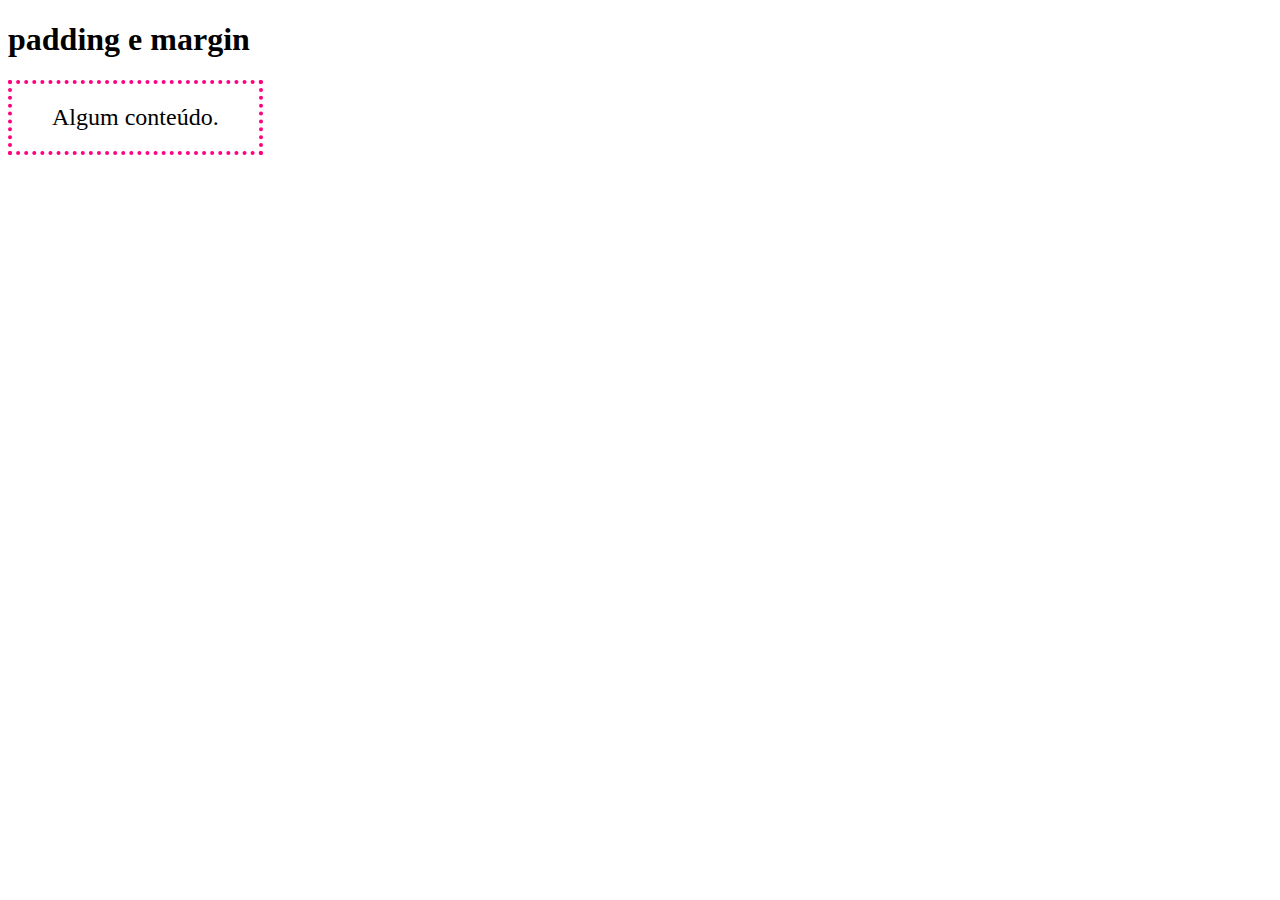
==== 4_BOX_MODEL/2_padding_margin/index.html @ a826a677 "width,height,border e padding no box-model" ====
<!DOCTYPE html>
<html lang="en">
<head>
    <meta charset="UTF-8">
    <meta http-equiv="X-UA-Compatible" content="IE=edge">
    <meta name="viewport" content="width=device-width, initial-scale=1.0">
    <link rel="stylesheet" href="style.css">
    <title>padding e margin</title>
</head>
<body>
    <h1>padding e margin</h1>

    <div>
        Algum conteúdo.
    </div>
</body>
</html>
---- 4_BOX_MODEL/2_padding_margin/style.css ----
div {
    border: 4px dotted rgb(255, 0, 128);
    width: fit-content;
    font-size: 24px;

    /* padding-top: 10px; */
    /* padding-right: 20px; */
    /* padding-bottom: 30px; */
    /* padding-left: 40px; */

    /* shorthand */
    /* 1 valor = mesmo valor pra todos s lados. */
     padding: 20px; 

    /* 2 valores = primeiro top e bottom / segundo right e left */
    padding: 30px 50px; 

    /* 3 valores = 1 left / 2 top e bottom */
    padding: 20px 50px 5px;

    /*  4 valores 1 top/ 2 right / 3 bottom- 4 letf */
    padding: 30px 50px 5px;

    /*  propiedades extras */
    padding-inline: 40px;
    padding-block: 20px;
}
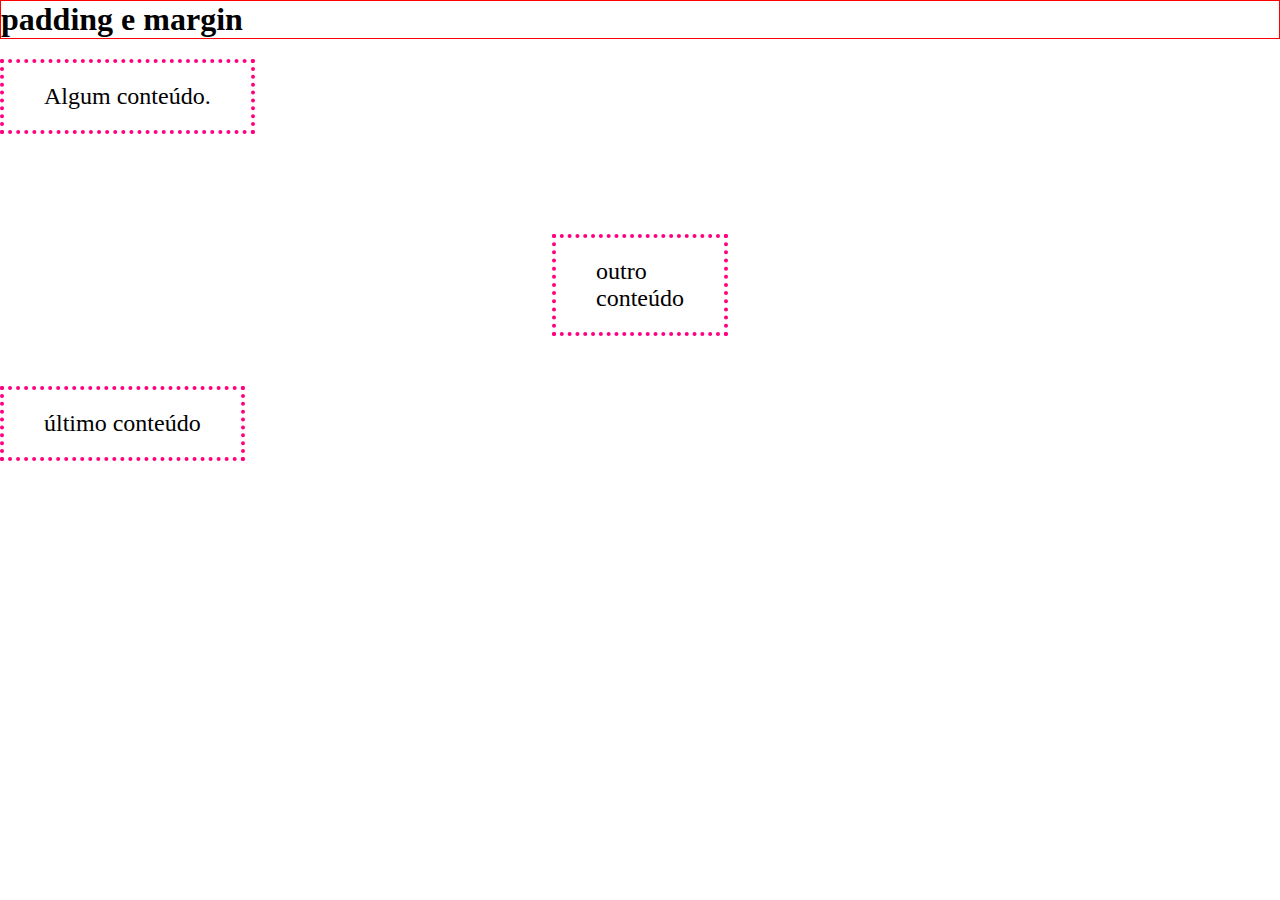
==== commit 5f46e78b: "margin" ====
--- a/4_BOX_MODEL/2_padding_margin/index.html
+++ b/4_BOX_MODEL/2_padding_margin/index.html
@@ -10,8 +10,17 @@
 <body>
     <h1>padding e margin</h1>
 
-    <div>
+    <div class="algum">
         Algum conteúdo.
     </div>
+
+    <div class="outro">
+        outro <br> conteúdo
+    </div>
+
+     <div class="último">
+        último conteúdo 
+      </div>
+
 </body>
 </html>
--- a/4_BOX_MODEL/2_padding_margin/style.css
+++ b/4_BOX_MODEL/2_padding_margin/style.css
@@ -1,3 +1,8 @@
+*{
+    margin: 0;
+}
+
+
 div {
     border: 4px dotted rgb(255, 0, 128);
     width: fit-content;
@@ -24,4 +29,20 @@
     /*  propiedades extras */
     padding-inline: 40px;
     padding-block: 20px;
-}+}
+h1 {
+    border: 1px solid red ;
+    margin-bottom: 20px;
+  
+}
+.algum {
+    margin-bottom: 100px;
+}
+
+.último {
+    margin-top: 50px;
+}
+
+.outro {
+    margin-inline:auto ;
+}
